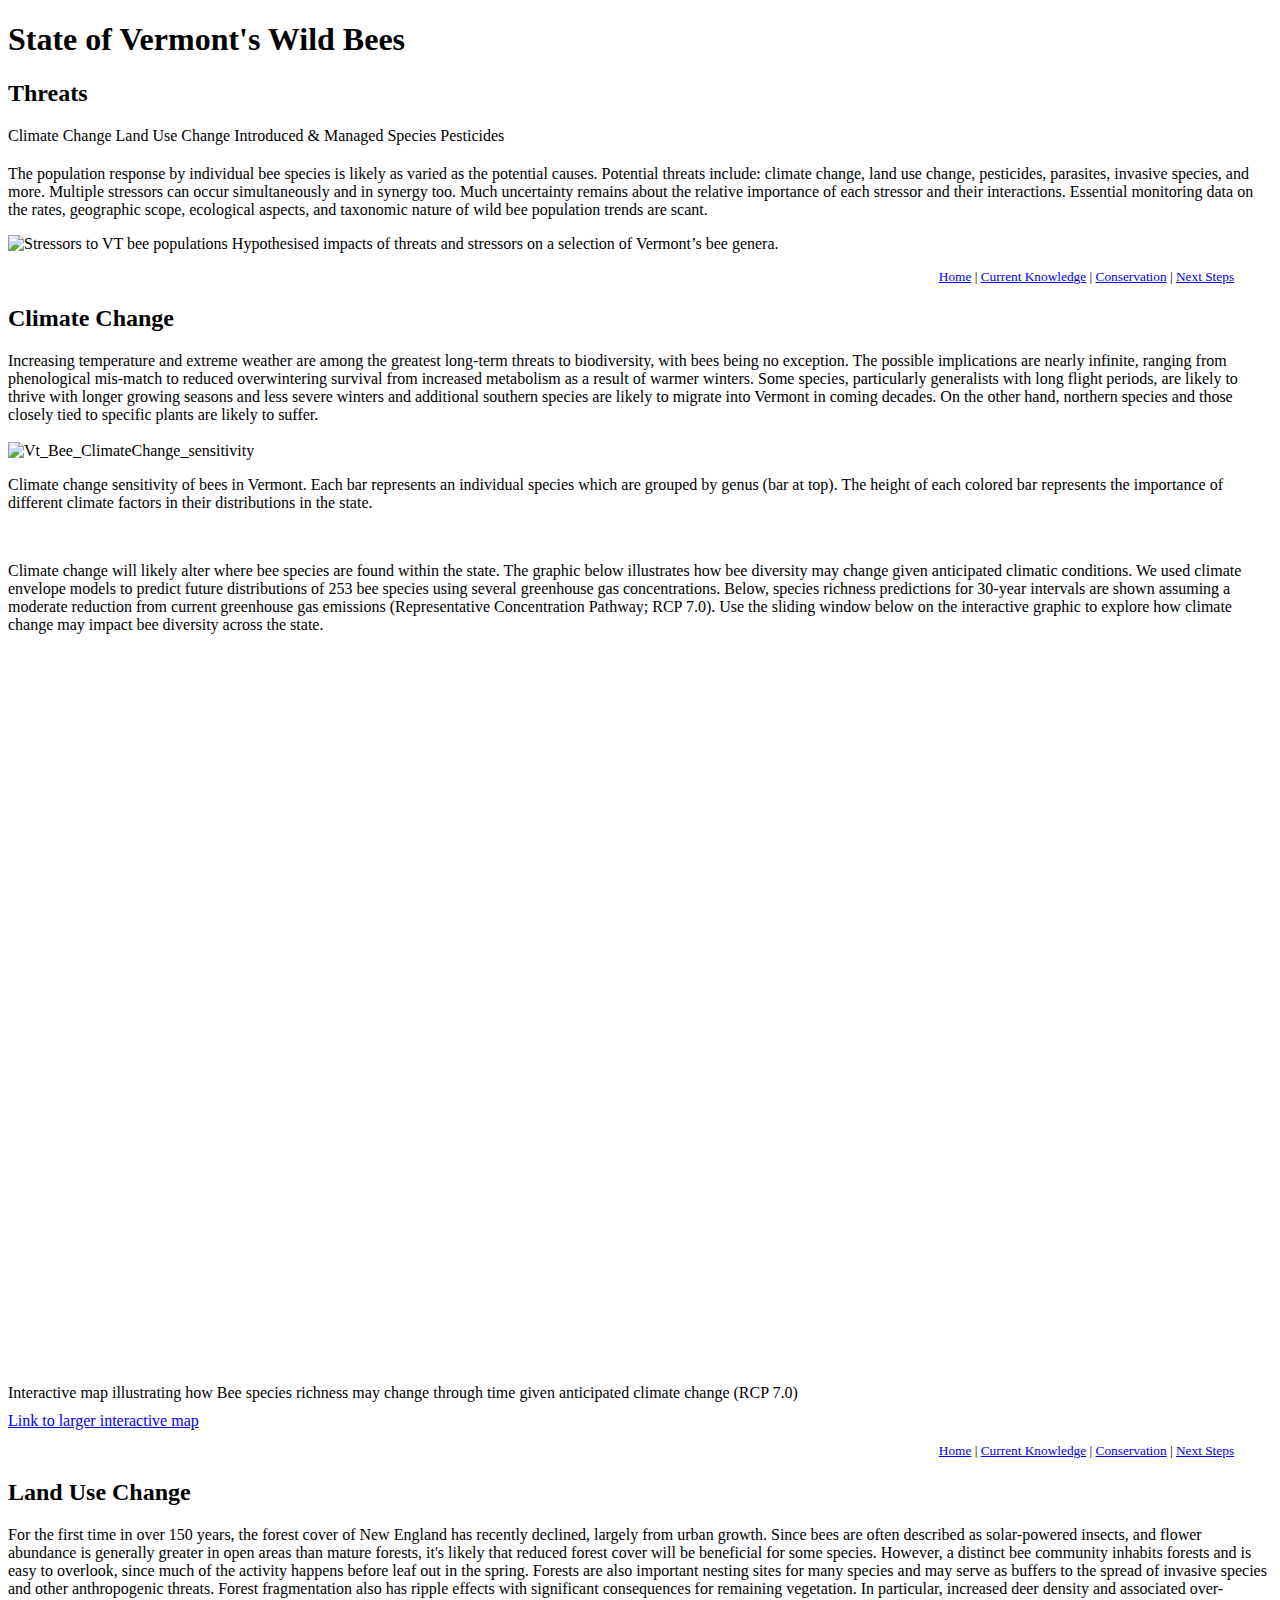
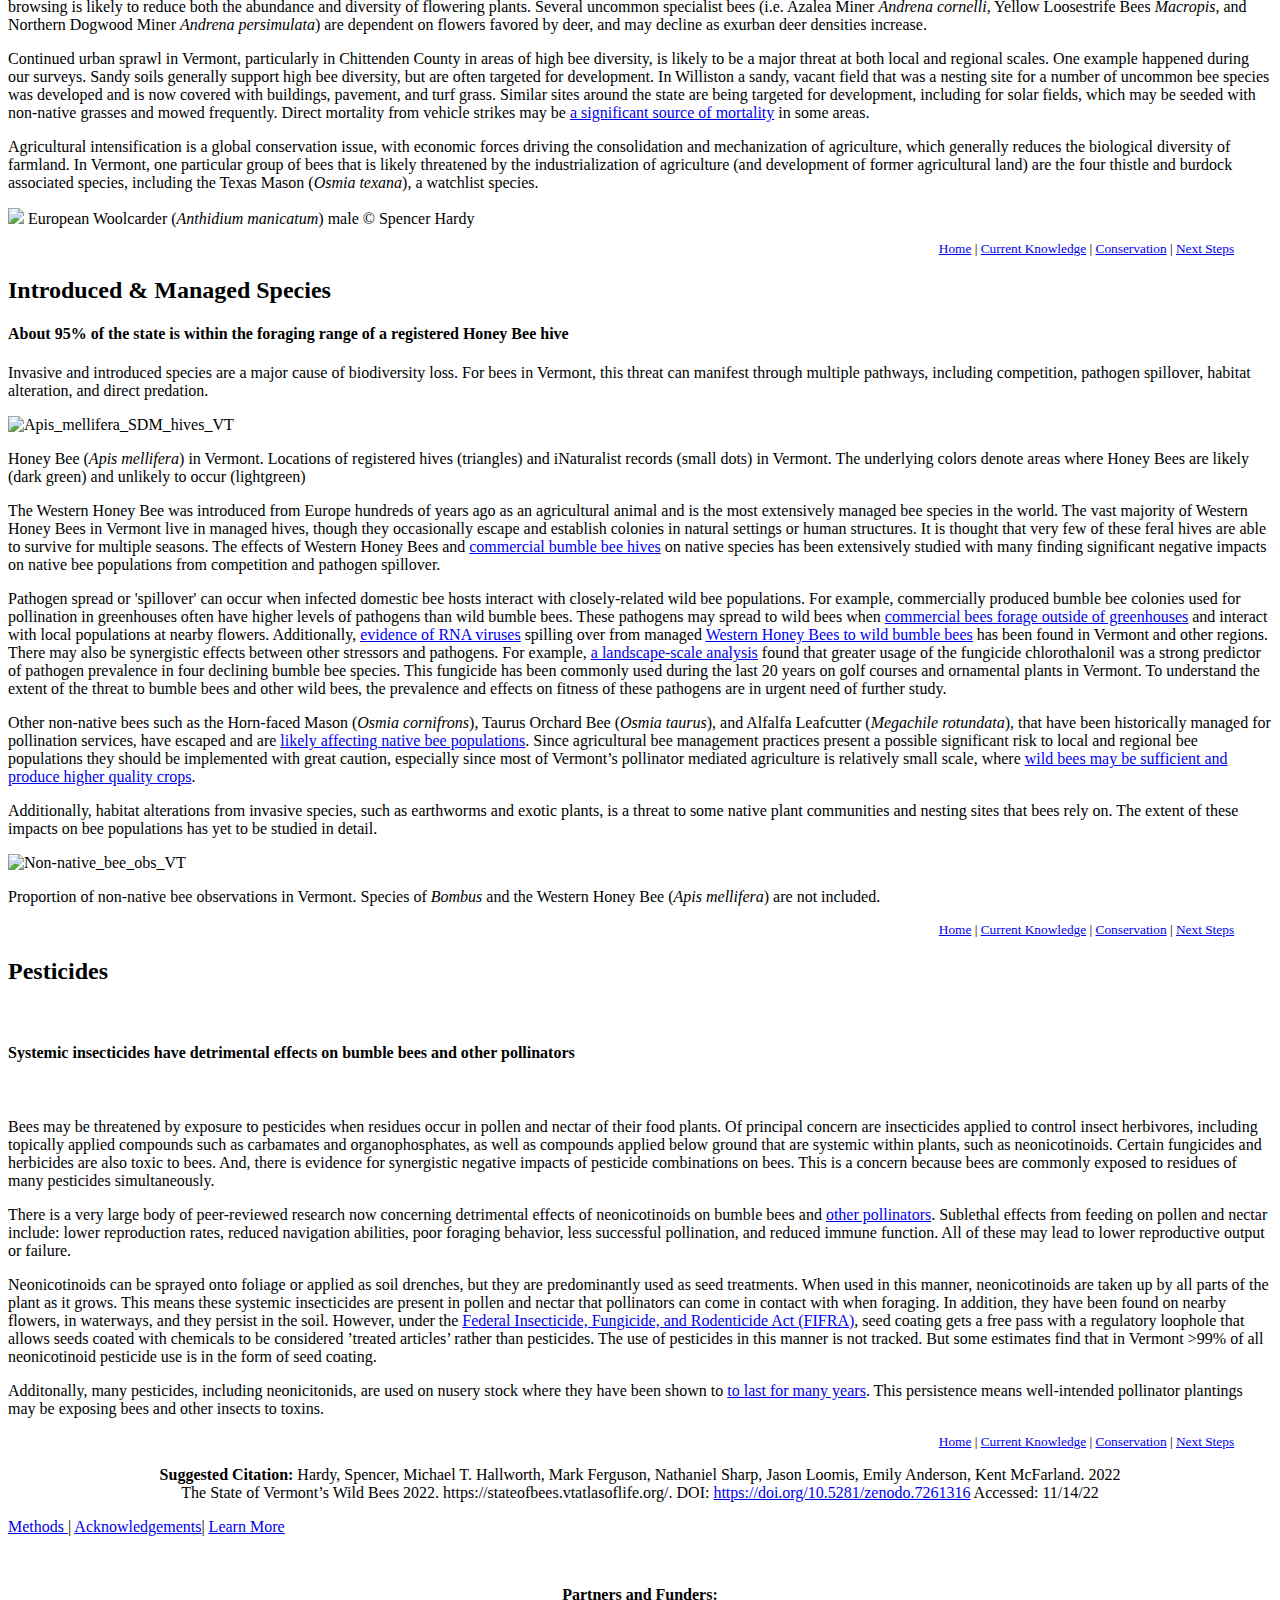
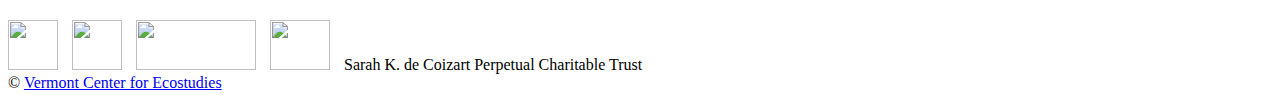
==== index.html @ 3bee7885 "deploy: 6248dbfecc9fb05452a9243282a18e0357d96a60" ====
<!doctype html><html><meta http-equiv=content-type content="text/html" charset=utf-8><meta http-equiv=x-ua-compatible content="IE=edge,chrome=1"><title>State of Vermont's Wild Bees - Threats</title><link rel="shortcut icon" href=https://vtecostudies.github.io/SoBees_Threats/images/vce_favicon.png type=image/png><meta name=description content="Vermont Center for Ecostudies' State of Bees Report"><meta name=keywords content="some,keywords,for,seo,you,know,google,duckduckgo,and,such"><meta name=referrer content="no-referrer-when-downgrade"><meta name=HandheldFriendly content="True"><meta name=MobileOptimized content="320"><meta name=viewport content="width=device-width,initial-scale=1"><link rel=stylesheet href=https://vtecostudies.github.io/SoBees_Threats/css/screen.css><link rel=stylesheet href=https://vtecostudies.github.io/SoBees_Threats/css/fonts.css type=text/css><link rel=stylesheet href=https://vtecostudies.github.io/SoBees_Threats/fork-awesome/css/fork-awesome.min.css type=text/css><link rel=stylesheet href=https://vtecostudies.github.io/SoBees_Threats/bootstrap-4.1.3-dist/css/bootstrap.min.css type=text/css><meta property="og:title" content><meta property="og:description" content="Vermont Center for Ecostudies' State of Bees Report"><meta property="og:type" content="website"><meta property="og:url" content="https://vtecostudies.github.io/SoBees_Threats/"><meta property="og:image" content="https://vtecostudies.github.io/SoBees_Threats/images/Agapostemon_sericeus.jpeg"><meta property="og:site_name" content="State of Bees - Threats"><meta name=twitter:card content="summary_large_image"><meta name=twitter:image content="https://vtecostudies.github.io/SoBees_Threats/images/Agapostemon_sericeus.jpeg"><meta name=twitter:title content><meta name=twitter:description content="Vermont Center for Ecostudies' State of Bees Report"><meta itemprop=name content><meta itemprop=description content="Vermont Center for Ecostudies' State of Bees Report"><link rel=stylesheet href=https://vtecostudies.github.io/SoBees_Threats/css/custom.css><link rel=stylesheet href=https://vtecostudies.github.io/SoBees_Threats/css/vce.css><body><header id=site-head style=background-image:url(images/Huckleberry_Western%20Honey%20Bee_KPM.jpg)><div class=vertical><div id=site-head-content class=inner><h1 class=blog-title>State of Vermont's Wild Bees</h1><h2 class=blog-description>Threats</h2><a class='btn site-menu' data-title-anchor=climate-change>Climate Change</a>
<a class='btn site-menu' data-title-anchor=land-use-change>Land Use Change</a>
<a class='btn site-menu' data-title-anchor=introduced--managed-species>Introduced & Managed Species</a>
<a class='btn site-menu' data-title-anchor=pesticides>Pesticides</a>
<i id=header-arrow class="fa fa-angle-down"></i></div></div></header><main class=content role=main><div class=fixed-nav></div><div class=post-holder><article class='post first'><header class=post-header><h2 class=post-title></h2></header><section class=post-content><p>The population response by individual bee species is likely as varied as the potential causes. Potential threats include: climate change, land use change, pesticides, parasites, invasive species, and more. Multiple stressors can occur simultaneously and in synergy too. Much uncertainty remains about the relative importance of each stressor and their interactions. Essential monitoring data on the rates, geographic scope, ecological aspects, and taxonomic nature of wild bee population trends are scant.</p><p><img src=https://stateofbees.vtatlasoflife.org/images/Bees_Impacts_Threats.png alt="Stressors to VT bee populations"> <label class=image-caption>Hypothesised impacts of threats and stressors on a selection of Vermont&rsquo;s bee genera.</label></p></section><div><p style=font-size:10pt;text-align:right;margin-right:3%><a href=https://vtecostudies.github.io/SoBees_LandingPage/>Home</a> |
<a href=https://vtecostudies.github.io/SoBees_Current_Knowledge/>Current Knowledge</a> |
<a href=https://vtecostudies.github.io/SoBees_Conservation/>Conservation</a> |
<a href=https://vtecostudies.github.io/SoBees_Next_Steps/>Next Steps</a></p></div></article><div class=post-after></div></div><div class=post-holder><article id=climate-change class=post><header class=post-header><h2 class=post-title>Climate Change</h2></header><section class=post-content><p>Increasing temperature and extreme weather are among the greatest long-term threats to biodiversity, with bees being no exception. The possible implications are nearly infinite, ranging from phenological mis-match to reduced overwintering survival from increased metabolism as a result of warmer winters. Some species, particularly generalists with long flight periods, are likely to thrive with longer growing seasons and less severe winters and additional southern species are likely to migrate into Vermont in coming decades. On the other hand, northern species and those closely tied to specific plants are likely to suffer.<br><br><img src=https://stateofbees.vtatlasoflife.org/images/Bee_Climate_Sens.png alt=Vt_Bee_ClimateChange_sensitivity></p><p class=caption>Climate change sensitivity of bees in Vermont. Each bar represents an individual species which are grouped by genus (bar at top). The height of each colored bar represents the importance of different climate factors in their distributions in the state.</p><br><p>Climate change will likely alter where bee species are found within the state. The graphic below illustrates how bee diversity may change given anticipated climatic conditions. We used climate envelope models to predict future distributions of 253 bee species using several greenhouse gas concentrations. Below, species richness predictions for 30-year intervals are shown assuming a moderate reduction from current greenhouse gas emissions (Representative Concentration Pathway; RCP 7.0). Use the sliding window below on the interactive graphic to explore how climate change may impact bee diversity across the state.</p><div class=container><div class="row justify-content-center"><iframe style=min-height:720px;max-width:900px;min-width:800px;margin-bottom:10px src=https://vtatlasoflife.org/SOBees_2022/VT_Bees_Futures.html frameborder=0 allowtransparency=true></iframe><div class=caption style=margin-bottom:10px>Interactive map illustrating how Bee species richness may change through time given anticipated climate change (RCP 7.0)</div><a href=https://vtatlasoflife.org/SOBees_2022/VT_Bees_Futures.html target=blank_>Link to larger interactive map</a></div></div></section><div><p style=font-size:10pt;text-align:right;margin-right:3%><a href=https://vtecostudies.github.io/SoBees_LandingPage/>Home</a> |
<a href=https://vtecostudies.github.io/SoBees_Current_Knowledge/>Current Knowledge</a> |
<a href=https://vtecostudies.github.io/SoBees_Conservation/>Conservation</a> |
<a href=https://vtecostudies.github.io/SoBees_Next_Steps/>Next Steps</a></p></div></article><div class=post-after></div></div><div class=post-holder><article id=land-use-change class=post><header class=post-header><h2 class=post-title>Land Use Change</h2></header><section class=post-content><div class=row><div class=col-lg-12><p>For the first time in over 150 years, the forest cover of New England has recently declined, largely from urban growth. Since bees are often described as solar-powered insects, and flower abundance is generally greater in open areas than mature forests, it's likely that reduced forest cover will be beneficial for some species. However, a distinct bee community inhabits forests and is easy to overlook, since much of the activity happens before leaf out in the spring. Forests are also important nesting sites for many species and may serve as buffers to the spread of invasive species and other anthropogenic threats. Forest fragmentation also has ripple effects with significant consequences for remaining vegetation. In particular, increased deer density and associated over-browsing is likely to reduce both the abundance and diversity of flowering plants. Several uncommon specialist bees (i.e. Azalea Miner <i>Andrena cornelli</i>, Yellow Loosestrife Bees <i>Macropis</i>, and Northern Dogwood Miner <i>Andrena persimulata</i>) are dependent on flowers favored by deer, and may decline as exurban deer densities increase.</p></div></div><div class=row><div class=col-lg-7><p>Continued urban sprawl in Vermont, particularly in Chittenden County in areas of high bee diversity, is likely to be a major threat at both local and regional scales. One example happened during our surveys. Sandy soils generally support high bee diversity, but are often targeted for development. In Williston a sandy, vacant field that was a nesting site for a number of uncommon bee species was developed and is now covered with buildings, pavement, and turf grass. Similar sites around the state are being targeted for development, including for solar fields, which may be seeded with non-native grasses and mowed frequently. Direct mortality from vehicle strikes may be <a href=https://www.researchgate.net/profile/Desiree-Narango-2/publication/323459526_Roadside_habitat_impacts_insect_traffic_mortality/links/5d4d6c2d299bf1995b723667/Roadside-habitat-impacts-insect-traffic-mortality.pdf target=blank_>a significant source of mortality</a> in some areas.<p>Agricultural intensification is a global conservation issue, with economic forces driving the consolidation and mechanization of agriculture, which generally reduces the biological diversity of farmland. In Vermont, one particular group of bees that is likely threatened by the industrialization of agriculture (and development of former agricultural land) are the four thistle and burdock associated species, including the Texas Mason (<i>Osmia texana</i>), a watchlist species.</p></div></p><div class=col-lg-5><img src="https://stateofbees.vtatlasoflife.org/images/A. manicatum.jpg">
<label class=image-caption>European Woolcarder (<i>Anthidium manicatum</i>) male © Spencer Hardy</label></div></div></section><div><p style=font-size:10pt;text-align:right;margin-right:3%><a href=https://vtecostudies.github.io/SoBees_LandingPage/>Home</a> |
<a href=https://vtecostudies.github.io/SoBees_Current_Knowledge/>Current Knowledge</a> |
<a href=https://vtecostudies.github.io/SoBees_Conservation/>Conservation</a> |
<a href=https://vtecostudies.github.io/SoBees_Next_Steps/>Next Steps</a></p></div></article><div class=post-after></div></div><div class=post-holder><article id=introduced--managed-species class=post><header class=post-header><h2 class=post-title>Introduced & Managed Species</h2></header><section class=post-content><div class=lead><h4>About 95% of the state is within the foraging range of a registered Honey Bee hive</h4></div><p>Invasive and introduced species are a major cause of biodiversity loss. For bees in Vermont, this threat can manifest through multiple pathways, including competition, pathogen spillover, habitat alteration, and direct predation.</p><div class=row><div class=col-lg-5><img src=https://stateofbees.vtatlasoflife.org/images/Apis_mellifera_VT_hives.png alt=Apis_mellifera_SDM_hives_VT><p class=caption>Honey Bee (<i>Apis mellifera</i>) in Vermont. Locations of registered hives (triangles) and iNaturalist records (small dots) in Vermont. The underlying colors denote areas where Honey Bees are likely (dark green) and unlikely to occur (lightgreen)</p></div><div class=col-lg-7><p>The Western Honey Bee was introduced from Europe hundreds of years ago as an agricultural animal and is the most extensively managed bee species in the world. The vast majority of Western Honey Bees in Vermont live in managed hives, though they occasionally escape and establish colonies in natural settings or human structures. It is thought that very few of these feral hives are able to survive for multiple seasons. The effects of Western Honey Bees and <a href=https://www.xerces.org/publications/petitions-comments/letter-to-aphis-ppq-follow-up-to-june-23-2014-bumble-bee-meeting>commercial bumble bee hives</a> on native species has been extensively studied with many finding significant negative impacts on native bee populations from competition and pathogen spillover.</p><p>Pathogen spread or 'spillover' can occur when infected domestic bee hosts interact with closely-related wild bee populations. For example, commercially produced bumble bee colonies used for pollination in greenhouses often have higher levels of pathogens than wild bumble bees. These pathogens may spread to wild bees when <a href=https://www.pollinator.org/pollinator.org/assets/generalFiles/NAPPC-Clean-Stock-White-Paper.pdf target=blank_><u>commercial bees forage outside of greenhouses</u></a> and interact with local populations at nearby flowers. Additionally, <a href="https://journals.plos.org/plosone/article?id=10.1371/journal.pone.0217822" target=blank_><u>evidence of RNA viruses</u></a> spilling over from managed <a href=https://www.ncbi.nlm.nih.gov/pmc/articles/PMC8400633/ target=blank_><u>Western Honey Bees to wild bumble bees</u></a> has been found in Vermont and other regions. There may also be synergistic effects between other stressors and pathogens. For example, <a href="https://royalsocietypublishing.org/doi/full/10.1098/rspb.2017.2181?rss=1" target=blank_><u>a landscape-scale analysis</u></a> found that greater usage of the fungicide chlorothalonil was a strong predictor of pathogen prevalence in four declining bumble bee species. This fungicide has been commonly used during the last 20 years on golf courses and ornamental plants in Vermont. To understand the extent of the threat to bumble bees and other wild bees, the prevalence and effects on fitness of these pathogens are in urgent need of further study.</p></div></div><div class=row><div class=col-lg-7><p>Other non-native bees such as the Horn-faced Mason (<i>Osmia cornifrons</i>), Taurus Orchard Bee (<i>Osmia taurus</i>), and Alfalfa Leafcutter (<i>Megachile rotundata</i>), that have been historically managed for pollination services, have escaped and are <a href=https://www.nature.com/articles/s41598-020-75566-9 target=blank_>likely affecting native bee populations</a>. Since agricultural bee management practices present a possible significant risk to local and regional bee populations they should be implemented with great caution, especially since most of Vermont’s pollinator mediated agriculture is relatively small scale, where <a href=https://besjournals.onlinelibrary.wiley.com/doi/10.1111/j.1365-2664.2010.01823.x target=blank_>wild bees may be sufficient and produce higher quality crops</a>.</p><p>Additionally, habitat alterations from invasive species, such as earthworms and exotic plants, is a threat to some native plant communities and nesting sites that bees rely on. The extent of these impacts on bee populations has yet to be studied in detail.</p></div><div class=col-lg-5><img alt=Non-native_bee_obs_VT src=https://stateofbees.vtatlasoflife.org/images/PropIntroducedObservations_noBombus_noApis.png><p class=caption>Proportion of non-native bee observations in Vermont. Species of <i>Bombus</i> and the Western Honey Bee (<i>Apis mellifera</i>) are not included.</p></div></div></section><div><p style=font-size:10pt;text-align:right;margin-right:3%><a href=https://vtecostudies.github.io/SoBees_LandingPage/>Home</a> |
<a href=https://vtecostudies.github.io/SoBees_Current_Knowledge/>Current Knowledge</a> |
<a href=https://vtecostudies.github.io/SoBees_Conservation/>Conservation</a> |
<a href=https://vtecostudies.github.io/SoBees_Next_Steps/>Next Steps</a></p></div></article><div class=post-after></div></div><div class=post-holder><article id=pesticides class='post last'><header class=post-header><h2 class=post-title>Pesticides</h2></header><section class=post-content><br><div class=lead><h4>Systemic insecticides have detrimental effects on bumble bees and other pollinators</h4></div><br><p>Bees may be threatened by exposure to pesticides when residues occur in pollen and nectar of their food plants. Of principal concern are insecticides applied to control insect herbivores, including topically applied compounds such as carbamates and organophosphates, as well as compounds applied below ground that are systemic within plants, such as neonicotinoids. Certain fungicides and herbicides are also toxic to bees. And, there is evidence for synergistic negative impacts of pesticide combinations on bees. This is a concern because bees are commonly exposed to residues of many pesticides simultaneously.</p><p>There is a very large body of peer-reviewed research now concerning detrimental effects of neonicotinoids on bumble bees and <a href=https://link.springer.com/article/10.1007/s10646-014-1190-1 target=blank_>other pollinators</a>. Sublethal effects from feeding on pollen and nectar include: lower reproduction rates, reduced navigation abilities, poor foraging behavior, less successful pollination, and reduced immune function. All of these may lead to lower reproductive output or failure.</p><p>Neonicotinoids can be sprayed onto foliage or applied as soil drenches, but they are predominantly used as seed treatments. When used in this manner, neonicotinoids are taken up by all parts of the plant as it grows. This means these systemic insecticides are present in pollen and nectar that pollinators can come in contact with when foraging. In addition, they have been found on nearby flowers, in waterways, and they persist in the soil. However, under the <a href=https://www.epa.gov/laws-regulations/summary-federal-insecticide-fungicide-and-rodenticide-act target=blank_>Federal Insecticide, Fungicide, and Rodenticide Act (FIFRA)</a>, seed coating gets a free pass with a regulatory loophole that allows seeds coated with chemicals to be considered &rsquo;treated articles&rsquo; rather than pesticides. The use of pesticides in this manner is not tracked. But some estimates find that in Vermont >99% of all neonicotinoid pesticide use is in the form of seed coating.</p><p>Additonally, many pesticides, including neonicitonids, are used on nusery stock where they have been shown to <a href=http://www.step-project.net/files/DOWNLOAD2/Are-Neonicotinoids-Killing-Bees_Xerces-Society1.pdf target=blank_>to last for many years</a>. This persistence means well-intended pollinator plantings may be exposing bees and other insects to toxins.</p></section><div><p style=font-size:10pt;text-align:right;margin-right:3%><a href=https://vtecostudies.github.io/SoBees_LandingPage/>Home</a> |
<a href=https://vtecostudies.github.io/SoBees_Current_Knowledge/>Current Knowledge</a> |
<a href=https://vtecostudies.github.io/SoBees_Conservation/>Conservation</a> |
<a href=https://vtecostudies.github.io/SoBees_Next_Steps/>Next Steps</a></p></div></article><div class=post-after></div></div></main><footer class=site-footer><section><p style=text-align:center;font-size:12pt><b>Suggested Citation:</b> Hardy, Spencer, Michael T. Hallworth, Mark Ferguson, Nathaniel Sharp, Jason Loomis, Emily Anderson, Kent McFarland. 2022<br>The State of Vermont’s Wild Bees 2022. https://stateofbees.vtatlasoflife.org/. DOI: <a href=https://doi.org/10.5281/zenodo.7261316>https://doi.org/10.5281/zenodo.7261316</a> Accessed: 11/14/22</b></p><p style=font-size:12pt><a href=https://vtatlasoflife.org/SOBees_2022/State_Of_Bees_Methods.html target=blank_><u>Methods </u></a>|
<a href=https://acknowledgements.stateofbees.vtatlasoflife.org target=blank_><u>Acknowledgements</u></a>|
<a href=https://val.vtecostudies.org/projects/vtbees/ target=blank_><u>Learn More</u></a></p><br></section><div class=inner><section></section><section><p style=text-align:center><b>Partners and Funders:</b><br></p><a href=https://vtfishandwildlife.com/ target=blank_><img src=https://stateofbees.vtatlasoflife.org/images/VFW-Logo-RGB_transparent-background_0.png style=height:50px;width:50px;margin:0;padding-right:10px></a>
<a href=https://www.fws.gov/refuge/missisquoi target=blank_><img src=https://stateofbees.vtatlasoflife.org/images/usfws.svg style=height:50px;width:50px;padding-right:10px></a>
<a href=https://www.uvm.edu/gund/apis-fund target=blank_><img src=https://stateofbees.vtatlasoflife.org/images/UVM-Apis-Fund.jpg style=height:50px;width:120px;padding-right:10px></a>
<a href=https://www.uvm.edu/gund target=blank_><img src=https://stateofbees.vtatlasoflife.org/images/UVM-GUND22-Logo.jpg style=height:50px;width:60px;padding-right:10px></a>
Sarah K. de Coizart Perpetual Charitable Trust<br></section><section class=copyright>© <a href=https://vtecostudies.org/>Vermont Center for Ecostudies</a></section></div><script async src="https://www.googletagmanager.com/gtag/js?id=G-R39B8G3E9D"></script>
<script>window.dataLayer=window.dataLayer||[];function gtag(){dataLayer.push(arguments)}gtag("js",new Date),gtag("config","G-R39B8G3E9D")</script></footer><script type=text/javascript src=https://vtecostudies.github.io/SoBees_Threats/js/jquery-3.6.0.min.js></script>
<script type=text/javascript src=https://vtecostudies.github.io/SoBees_Threats/js/icons.js></script>
<script type=text/javascript src=https://vtecostudies.github.io/SoBees_Threats/js/index.js></script></body></html>
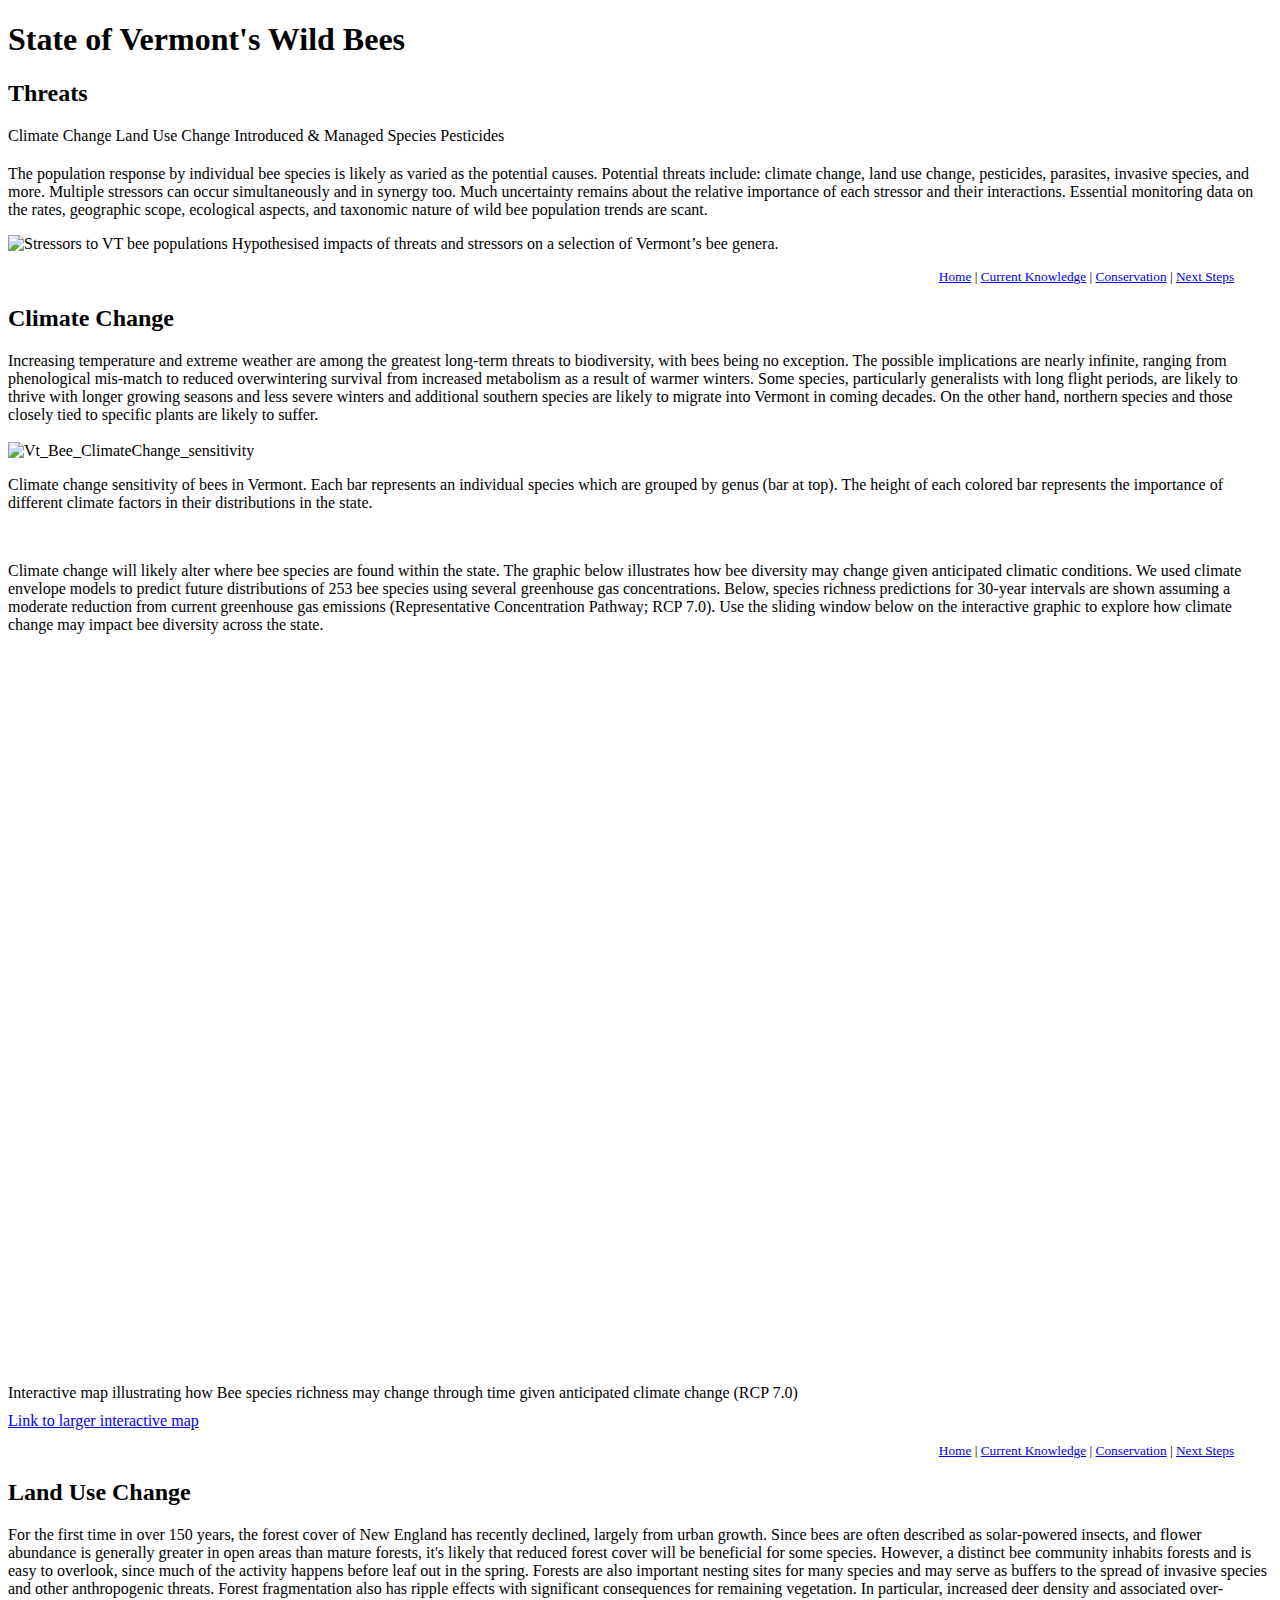
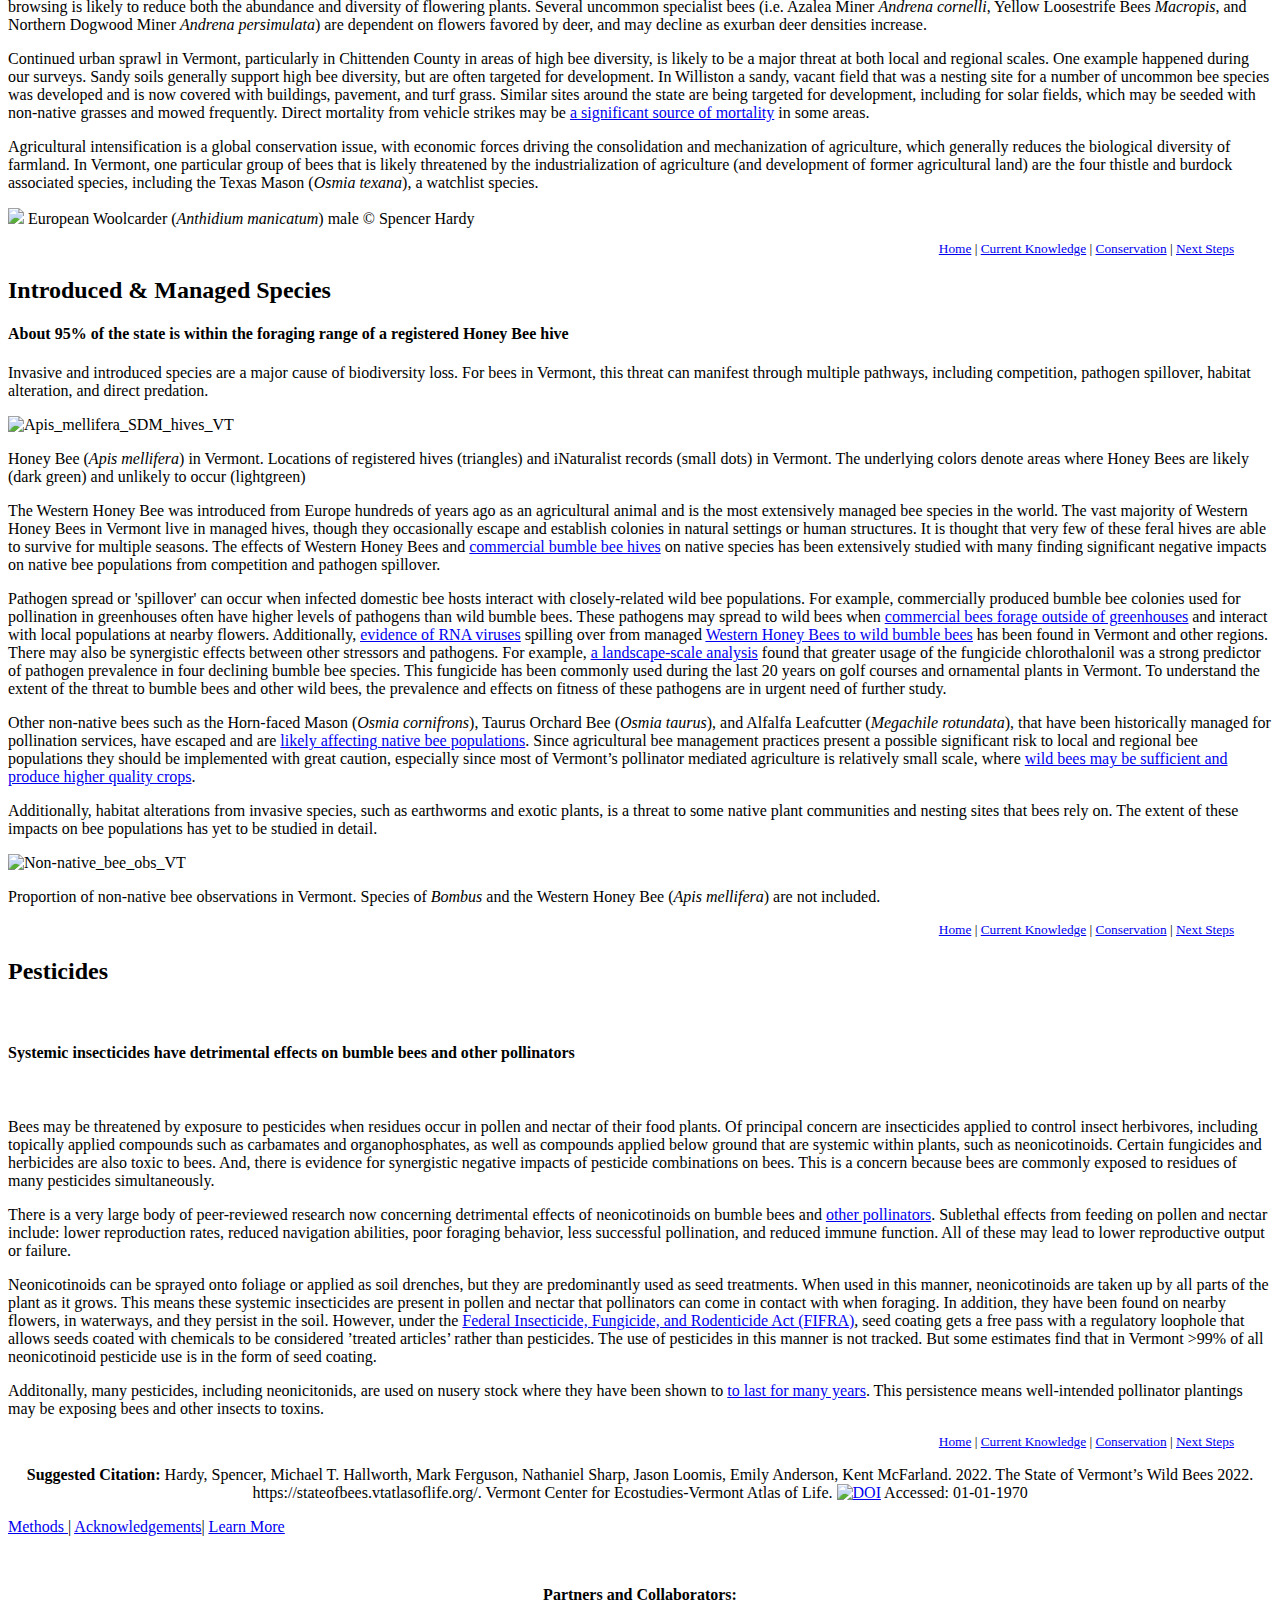
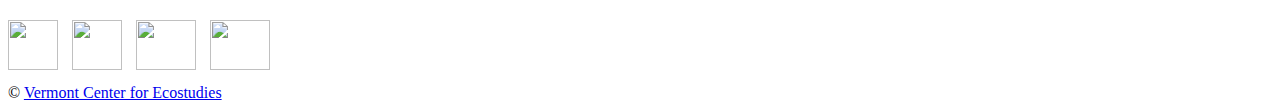
==== commit 8da57851: "deploy: 4d33d58e88378c1b82ecf30139e5deac3d705abb" ====
--- a/index.html
+++ b/index.html
@@ -1,4 +1,4 @@
-<!doctype html><html><meta http-equiv=content-type content="text/html" charset=utf-8><meta http-equiv=x-ua-compatible content="IE=edge,chrome=1"><title>State of Vermont's Wild Bees - Threats</title><link rel="shortcut icon" href=https://vtecostudies.github.io/SoBees_Threats/images/vce_favicon.png type=image/png><meta name=description content="Vermont Center for Ecostudies' State of Bees Report"><meta name=keywords content="some,keywords,for,seo,you,know,google,duckduckgo,and,such"><meta name=referrer content="no-referrer-when-downgrade"><meta name=HandheldFriendly content="True"><meta name=MobileOptimized content="320"><meta name=viewport content="width=device-width,initial-scale=1"><link rel=stylesheet href=https://vtecostudies.github.io/SoBees_Threats/css/screen.css><link rel=stylesheet href=https://vtecostudies.github.io/SoBees_Threats/css/fonts.css type=text/css><link rel=stylesheet href=https://vtecostudies.github.io/SoBees_Threats/fork-awesome/css/fork-awesome.min.css type=text/css><link rel=stylesheet href=https://vtecostudies.github.io/SoBees_Threats/bootstrap-4.1.3-dist/css/bootstrap.min.css type=text/css><meta property="og:title" content><meta property="og:description" content="Vermont Center for Ecostudies' State of Bees Report"><meta property="og:type" content="website"><meta property="og:url" content="https://vtecostudies.github.io/SoBees_Threats/"><meta property="og:image" content="https://vtecostudies.github.io/SoBees_Threats/images/Agapostemon_sericeus.jpeg"><meta property="og:site_name" content="State of Bees - Threats"><meta name=twitter:card content="summary_large_image"><meta name=twitter:image content="https://vtecostudies.github.io/SoBees_Threats/images/Agapostemon_sericeus.jpeg"><meta name=twitter:title content><meta name=twitter:description content="Vermont Center for Ecostudies' State of Bees Report"><meta itemprop=name content><meta itemprop=description content="Vermont Center for Ecostudies' State of Bees Report"><link rel=stylesheet href=https://vtecostudies.github.io/SoBees_Threats/css/custom.css><link rel=stylesheet href=https://vtecostudies.github.io/SoBees_Threats/css/vce.css><body><header id=site-head style=background-image:url(images/Huckleberry_Western%20Honey%20Bee_KPM.jpg)><div class=vertical><div id=site-head-content class=inner><h1 class=blog-title>State of Vermont's Wild Bees</h1><h2 class=blog-description>Threats</h2><a class='btn site-menu' data-title-anchor=climate-change>Climate Change</a>
+<!doctype html><html><meta http-equiv=content-type content="text/html" charset=utf-8><meta http-equiv=x-ua-compatible content="IE=edge,chrome=1"><title>State of Vermont's Wild Bees - Threats</title><link rel="shortcut icon" href=https://vtecostudies.github.io/SoBees_Threats/images/vce_favicon.png type=image/png><meta name=description content="Vermont Center for Ecostudies' State of Bees Report"><meta name=keywords content="some,keywords,for,seo,you,know,google,duckduckgo,and,such"><meta name=referrer content="no-referrer-when-downgrade"><meta name=HandheldFriendly content="True"><meta name=MobileOptimized content="320"><meta name=viewport content="width=device-width,initial-scale=1"><link rel=stylesheet href=https://vtecostudies.github.io/SoBees_Threats/css/screen.css><link rel=stylesheet href=https://vtecostudies.github.io/SoBees_Threats/css/fonts.css type=text/css><link rel=stylesheet href=https://vtecostudies.github.io/SoBees_Threats/fork-awesome/css/fork-awesome.min.css type=text/css><link rel=stylesheet href=https://vtecostudies.github.io/SoBees_Threats/bootstrap-4.1.3-dist/css/bootstrap.min.css type=text/css><meta property="og:title" content><meta property="og:description" content="Vermont Center for Ecostudies' State of Bees Report"><meta property="og:type" content="website"><meta property="og:url" content="https://vtecostudies.github.io/SoBees_Threats/"><meta property="og:image" content="https://vtecostudies.github.io/SoBees_Threats/images/Agapostemon_sericeus.jpeg"><meta property="og:site_name" content="State of Bees - Threats"><meta name=twitter:card content="summary_large_image"><meta name=twitter:image content="https://vtecostudies.github.io/SoBees_Threats/images/Agapostemon_sericeus.jpeg"><meta name=twitter:title content><meta name=twitter:description content="Vermont Center for Ecostudies' State of Bees Report"><meta itemprop=name content><meta itemprop=description content="Vermont Center for Ecostudies' State of Bees Report"><link rel=stylesheet href=https://vtecostudies.github.io/SoBees_Threats/css/custom.css><link rel=stylesheet href=https://vtecostudies.github.io/SoBees_Threats/css/vce.css><body><header id=site-head style=background-image:url(https://stateofbees.vtatlasoflife.org/images/Western-Honey-Bee-huckleberry.jpg)><div class=vertical><div id=site-head-content class=inner><h1 class=blog-title>State of Vermont's Wild Bees</h1><h2 class=blog-description>Threats</h2><a class='btn site-menu' data-title-anchor=climate-change>Climate Change</a>
 <a class='btn site-menu' data-title-anchor=land-use-change>Land Use Change</a>
 <a class='btn site-menu' data-title-anchor=introduced--managed-species>Introduced & Managed Species</a>
 <a class='btn site-menu' data-title-anchor=pesticides>Pesticides</a>
@@ -18,13 +18,16 @@
 <a href=https://vtecostudies.github.io/SoBees_Next_Steps/>Next Steps</a></p></div></article><div class=post-after></div></div><div class=post-holder><article id=pesticides class='post last'><header class=post-header><h2 class=post-title>Pesticides</h2></header><section class=post-content><br><div class=lead><h4>Systemic insecticides have detrimental effects on bumble bees and other pollinators</h4></div><br><p>Bees may be threatened by exposure to pesticides when residues occur in pollen and nectar of their food plants. Of principal concern are insecticides applied to control insect herbivores, including topically applied compounds such as carbamates and organophosphates, as well as compounds applied below ground that are systemic within plants, such as neonicotinoids. Certain fungicides and herbicides are also toxic to bees. And, there is evidence for synergistic negative impacts of pesticide combinations on bees. This is a concern because bees are commonly exposed to residues of many pesticides simultaneously.</p><p>There is a very large body of peer-reviewed research now concerning detrimental effects of neonicotinoids on bumble bees and <a href=https://link.springer.com/article/10.1007/s10646-014-1190-1 target=blank_>other pollinators</a>. Sublethal effects from feeding on pollen and nectar include: lower reproduction rates, reduced navigation abilities, poor foraging behavior, less successful pollination, and reduced immune function. All of these may lead to lower reproductive output or failure.</p><p>Neonicotinoids can be sprayed onto foliage or applied as soil drenches, but they are predominantly used as seed treatments. When used in this manner, neonicotinoids are taken up by all parts of the plant as it grows. This means these systemic insecticides are present in pollen and nectar that pollinators can come in contact with when foraging. In addition, they have been found on nearby flowers, in waterways, and they persist in the soil. However, under the <a href=https://www.epa.gov/laws-regulations/summary-federal-insecticide-fungicide-and-rodenticide-act target=blank_>Federal Insecticide, Fungicide, and Rodenticide Act (FIFRA)</a>, seed coating gets a free pass with a regulatory loophole that allows seeds coated with chemicals to be considered &rsquo;treated articles&rsquo; rather than pesticides. The use of pesticides in this manner is not tracked. But some estimates find that in Vermont >99% of all neonicotinoid pesticide use is in the form of seed coating.</p><p>Additonally, many pesticides, including neonicitonids, are used on nusery stock where they have been shown to <a href=http://www.step-project.net/files/DOWNLOAD2/Are-Neonicotinoids-Killing-Bees_Xerces-Society1.pdf target=blank_>to last for many years</a>. This persistence means well-intended pollinator plantings may be exposing bees and other insects to toxins.</p></section><div><p style=font-size:10pt;text-align:right;margin-right:3%><a href=https://vtecostudies.github.io/SoBees_LandingPage/>Home</a> |
 <a href=https://vtecostudies.github.io/SoBees_Current_Knowledge/>Current Knowledge</a> |
 <a href=https://vtecostudies.github.io/SoBees_Conservation/>Conservation</a> |
-<a href=https://vtecostudies.github.io/SoBees_Next_Steps/>Next Steps</a></p></div></article><div class=post-after></div></div></main><footer class=site-footer><section><p style=text-align:center;font-size:12pt><b>Suggested Citation:</b> Hardy, Spencer, Michael T. Hallworth, Mark Ferguson, Nathaniel Sharp, Jason Loomis, Emily Anderson, Kent McFarland. 2022<br>The State of Vermont’s Wild Bees 2022. https://stateofbees.vtatlasoflife.org/. DOI: <a href=https://doi.org/10.5281/zenodo.7261316>https://doi.org/10.5281/zenodo.7261316</a> Accessed: 11/14/22</b></p><p style=font-size:12pt><a href=https://vtatlasoflife.org/SOBees_2022/State_Of_Bees_Methods.html target=blank_><u>Methods </u></a>|
+<a href=https://vtecostudies.github.io/SoBees_Next_Steps/>Next Steps</a></p></div></article><div class=post-after></div></div></main><footer class=site-footer><section><p style=text-align:center;font-size:12pt><b>Suggested Citation:</b>
+Hardy, Spencer, Michael T. Hallworth, Mark Ferguson, Nathaniel Sharp, Jason Loomis, Emily Anderson, Kent McFarland. 2022.
+The State of Vermont’s Wild Bees 2022. https://stateofbees.vtatlasoflife.org/. Vermont Center for Ecostudies-Vermont Atlas of Life.
+<a href=https://doi.org/10.5281/zenodo.7261315><img src=https://zenodo.org/badge/DOI/10.5281/zenodo.7261315.svg alt=DOI></a>
+Accessed: <label id=dateAccessedFoot>01-01-1970</label></p><p style=font-size:12pt><a href=https://vtatlasoflife.org/SOBees_2022/State_Of_Bees_Methods.html target=blank_><u>Methods </u></a>|
 <a href=https://acknowledgements.stateofbees.vtatlasoflife.org target=blank_><u>Acknowledgements</u></a>|
-<a href=https://val.vtecostudies.org/projects/vtbees/ target=blank_><u>Learn More</u></a></p><br></section><div class=inner><section></section><section><p style=text-align:center><b>Partners and Funders:</b><br></p><a href=https://vtfishandwildlife.com/ target=blank_><img src=https://stateofbees.vtatlasoflife.org/images/VFW-Logo-RGB_transparent-background_0.png style=height:50px;width:50px;margin:0;padding-right:10px></a>
+<a href=https://val.vtecostudies.org/projects/vtbees/ target=blank_><u>Learn More</u></a></p><br></section><div class=inner><section></section><section style=margin-bottom:10px><p style=text-align:center><b>Partners and Collaborators:</b><br></p><a href=https://vtfishandwildlife.com/ target=blank_><img src=https://stateofbees.vtatlasoflife.org/images/VFW-Logo-RGB_transparent-background_0.png style=height:50px;width:50px;margin:0;padding-right:10px></a>
 <a href=https://www.fws.gov/refuge/missisquoi target=blank_><img src=https://stateofbees.vtatlasoflife.org/images/usfws.svg style=height:50px;width:50px;padding-right:10px></a>
-<a href=https://www.uvm.edu/gund/apis-fund target=blank_><img src=https://stateofbees.vtatlasoflife.org/images/UVM-Apis-Fund.jpg style=height:50px;width:120px;padding-right:10px></a>
 <a href=https://www.uvm.edu/gund target=blank_><img src=https://stateofbees.vtatlasoflife.org/images/UVM-GUND22-Logo.jpg style=height:50px;width:60px;padding-right:10px></a>
-Sarah K. de Coizart Perpetual Charitable Trust<br></section><section class=copyright>© <a href=https://vtecostudies.org/>Vermont Center for Ecostudies</a></section></div><script async src="https://www.googletagmanager.com/gtag/js?id=G-R39B8G3E9D"></script>
-<script>window.dataLayer=window.dataLayer||[];function gtag(){dataLayer.push(arguments)}gtag("js",new Date),gtag("config","G-R39B8G3E9D")</script></footer><script type=text/javascript src=https://vtecostudies.github.io/SoBees_Threats/js/jquery-3.6.0.min.js></script>
+<a href=https://www.merckforest.org/ target=blank_><img src=https://stateofbees.vtatlasoflife.org/images/merckforest-logo.jpg style=height:50px;width:60px;padding-right:10px></a></section><section class=copyright>© <a href=https://vtecostudies.org/>Vermont Center for Ecostudies</a></section></div></footer><script type=text/javascript src=https://stateofbees.vtatlasoflife.org/js/dateNow.js></script>
+<script type=text/javascript src=https://vtecostudies.github.io/SoBees_Threats/js/jquery-3.6.0.min.js></script>
 <script type=text/javascript src=https://vtecostudies.github.io/SoBees_Threats/js/icons.js></script>
 <script type=text/javascript src=https://vtecostudies.github.io/SoBees_Threats/js/index.js></script></body></html>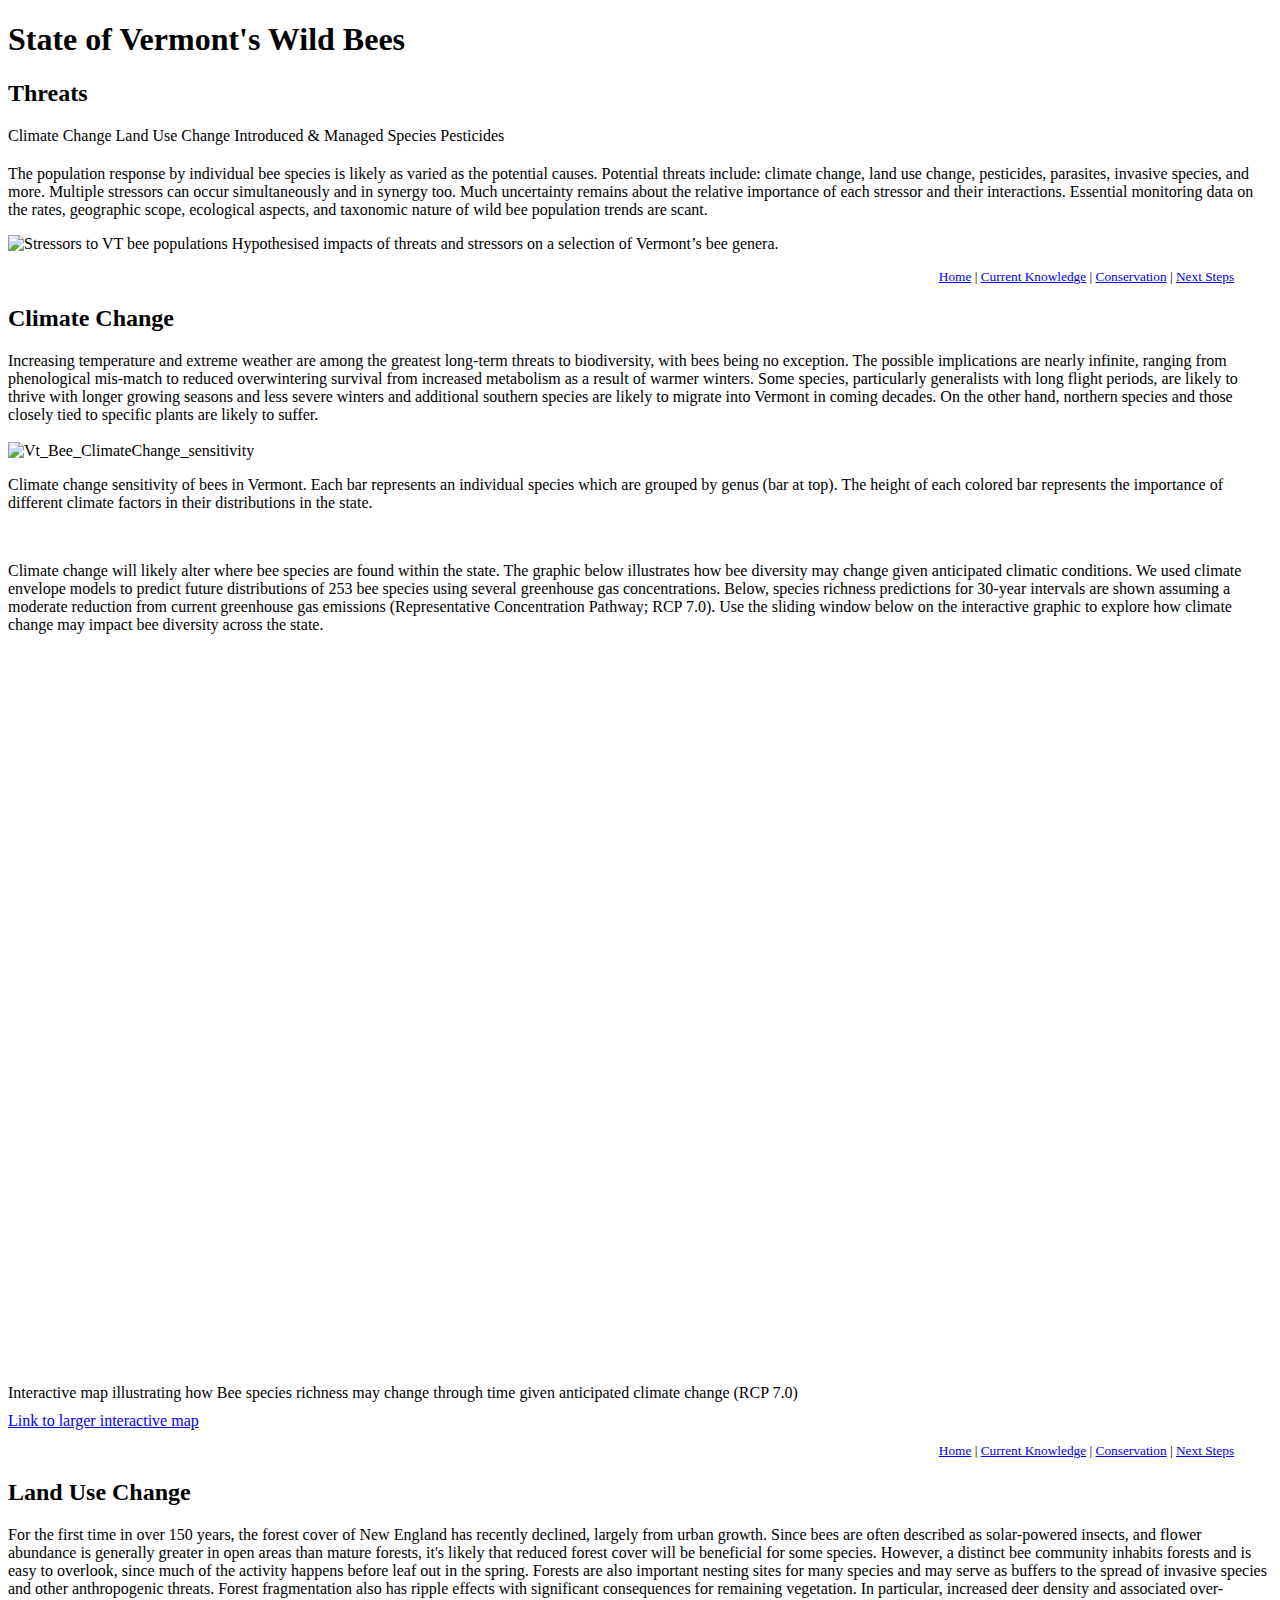
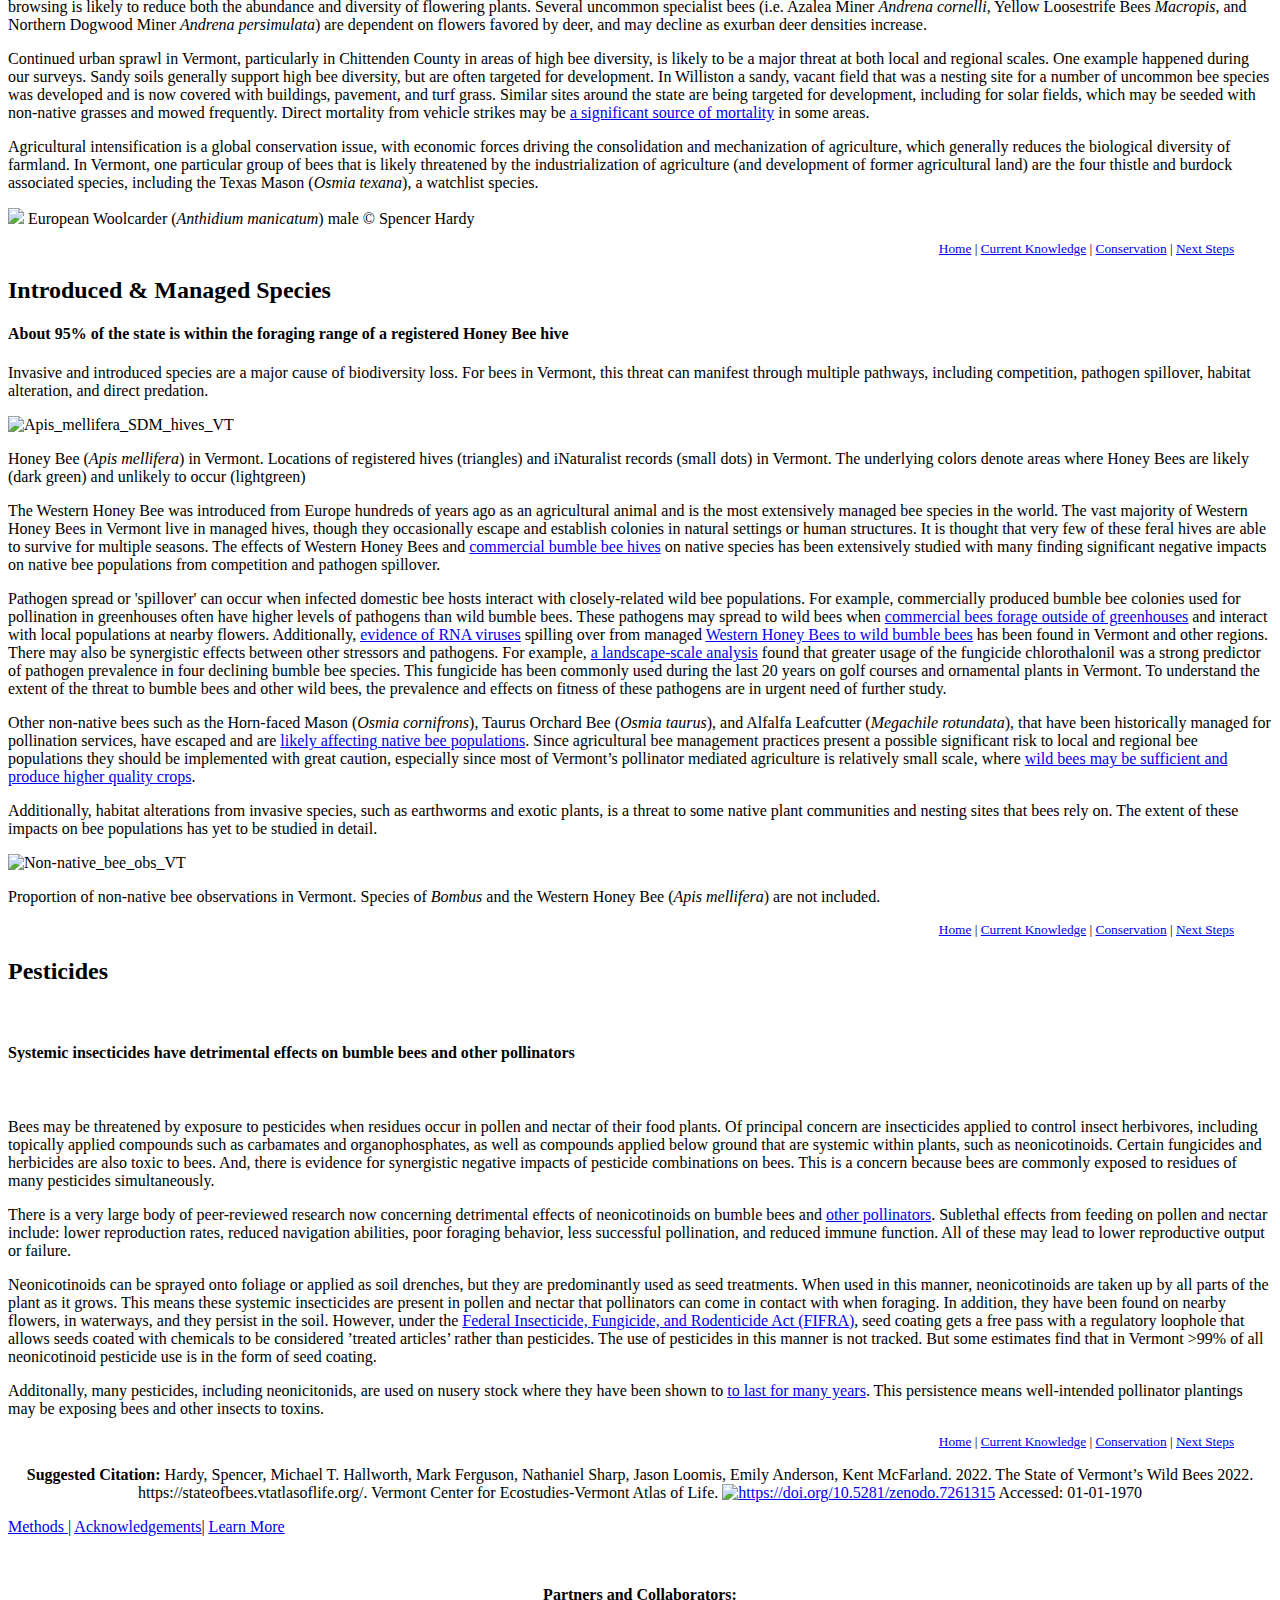
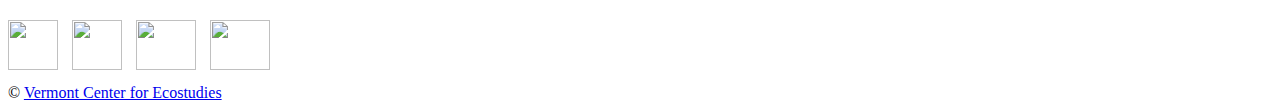
==== commit b0eb41db: "deploy: 4572d60bb71ebc29a8564433f2732e6b8ab88dc6" ====
--- a/index.html
+++ b/index.html
@@ -21,7 +21,7 @@
 <a href=https://vtecostudies.github.io/SoBees_Next_Steps/>Next Steps</a></p></div></article><div class=post-after></div></div></main><footer class=site-footer><section><p style=text-align:center;font-size:12pt><b>Suggested Citation:</b>
 Hardy, Spencer, Michael T. Hallworth, Mark Ferguson, Nathaniel Sharp, Jason Loomis, Emily Anderson, Kent McFarland. 2022.
 The State of Vermont’s Wild Bees 2022. https://stateofbees.vtatlasoflife.org/. Vermont Center for Ecostudies-Vermont Atlas of Life.
-<a href=https://doi.org/10.5281/zenodo.7261315><img src=https://zenodo.org/badge/DOI/10.5281/zenodo.7261315.svg alt=DOI></a>
+<a href=https://doi.org/10.5281/zenodo.7261315><img src=https://zenodo.org/badge/DOI/10.5281/zenodo.7261315.svg alt=https://doi.org/10.5281/zenodo.7261315></a>
 Accessed: <label id=dateAccessedFoot>01-01-1970</label></p><p style=font-size:12pt><a href=https://vtatlasoflife.org/SOBees_2022/State_Of_Bees_Methods.html target=blank_><u>Methods </u></a>|
 <a href=https://acknowledgements.stateofbees.vtatlasoflife.org target=blank_><u>Acknowledgements</u></a>|
 <a href=https://val.vtecostudies.org/projects/vtbees/ target=blank_><u>Learn More</u></a></p><br></section><div class=inner><section></section><section style=margin-bottom:10px><p style=text-align:center><b>Partners and Collaborators:</b><br></p><a href=https://vtfishandwildlife.com/ target=blank_><img src=https://stateofbees.vtatlasoflife.org/images/VFW-Logo-RGB_transparent-background_0.png style=height:50px;width:50px;margin:0;padding-right:10px></a>
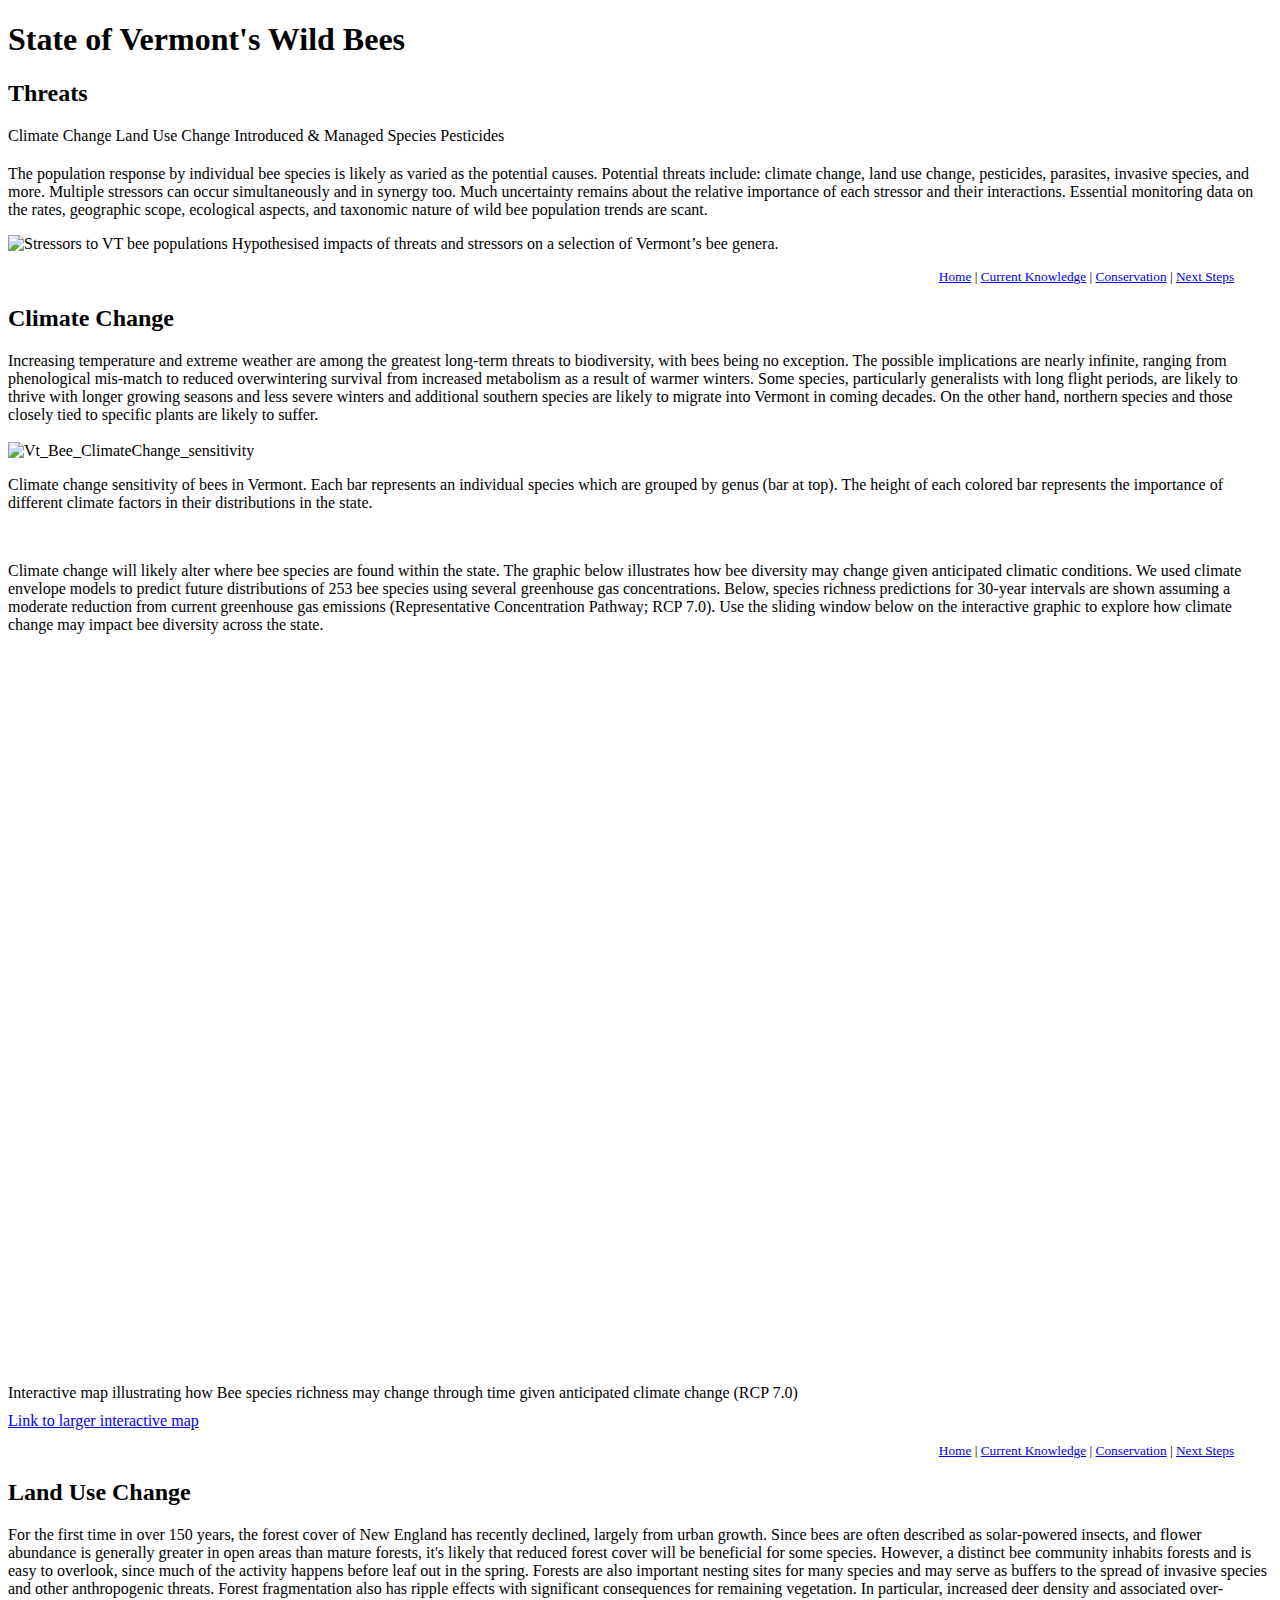
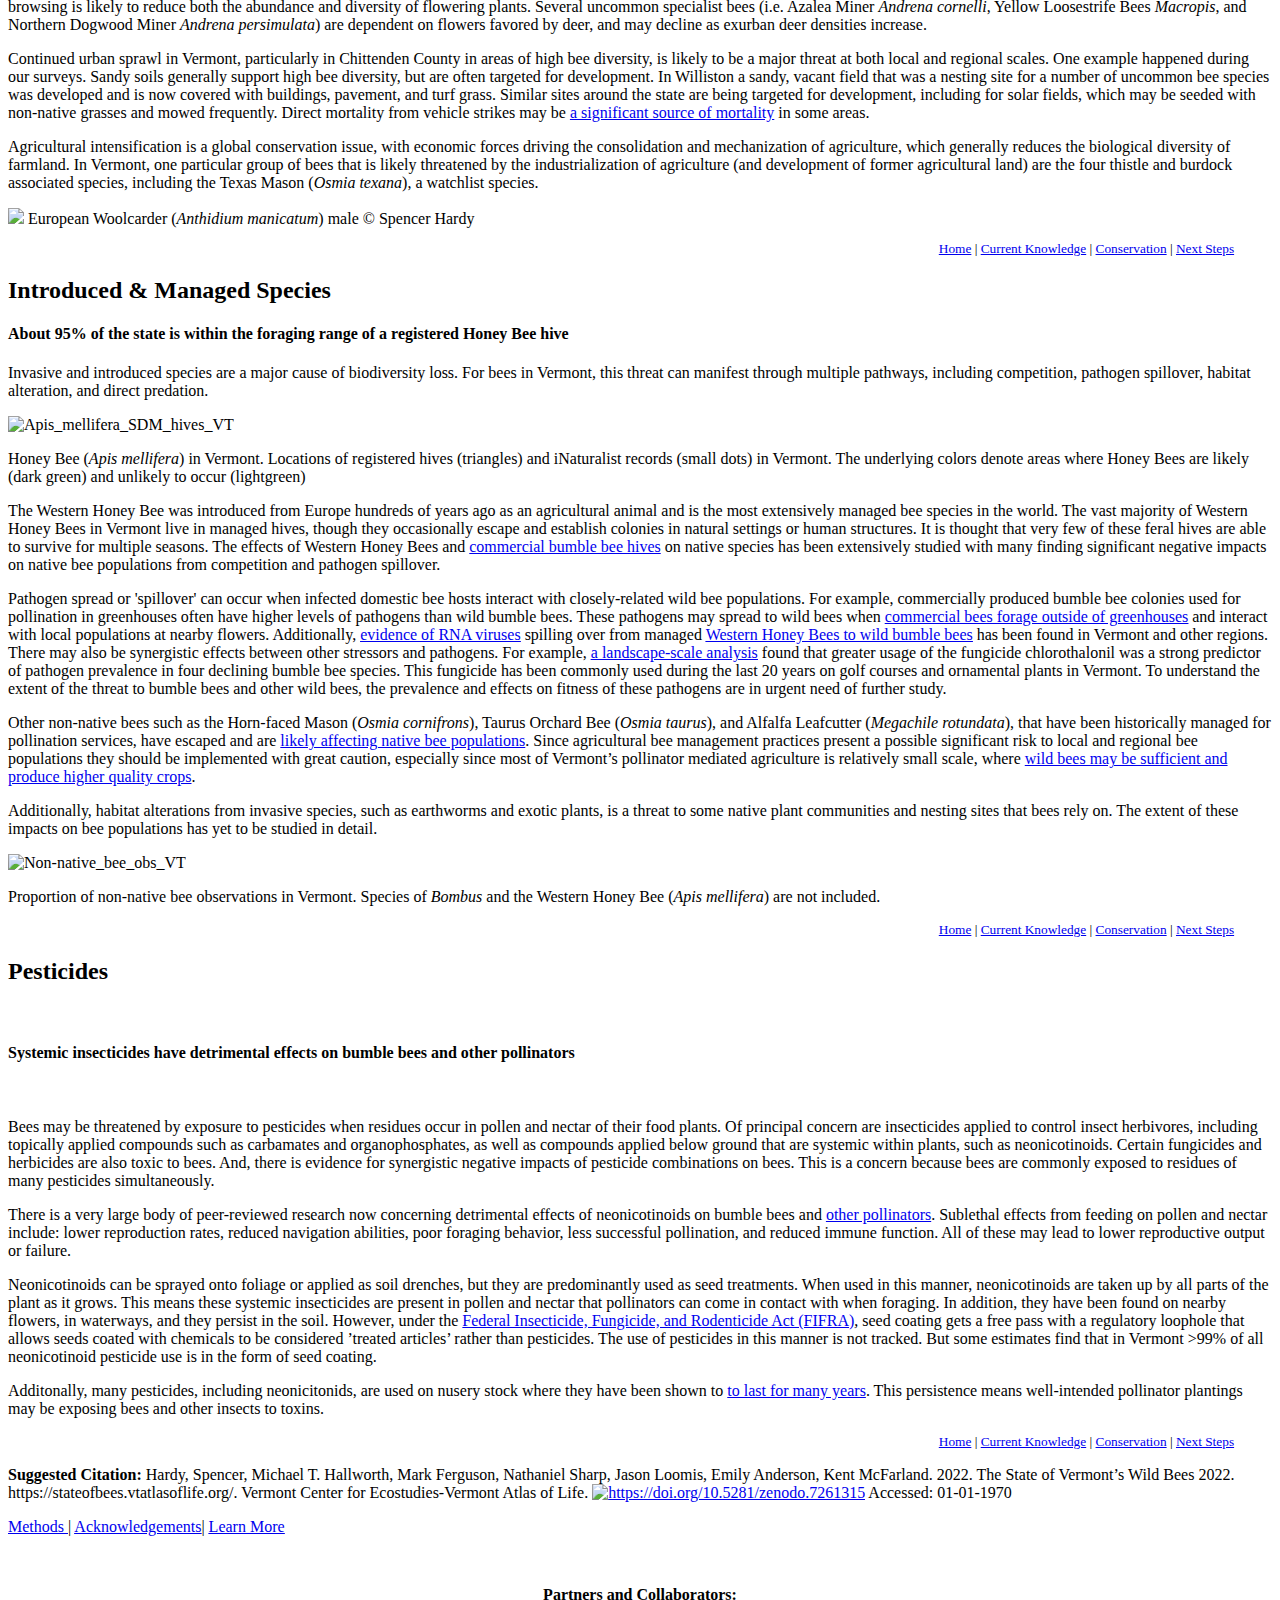
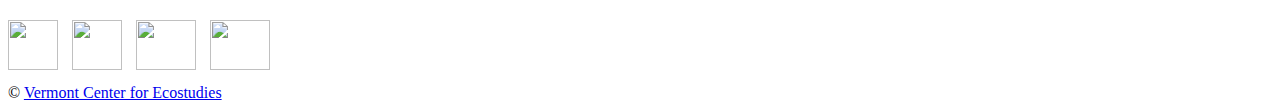
==== commit 0b952502: "deploy: acda9b4f9c0c534d06becffc7418008ca00a10fd" ====
--- a/index.html
+++ b/index.html
@@ -1,4 +1,4 @@
-<!doctype html><html><meta http-equiv=content-type content="text/html" charset=utf-8><meta http-equiv=x-ua-compatible content="IE=edge,chrome=1"><title>State of Vermont's Wild Bees - Threats</title><link rel="shortcut icon" href=https://vtecostudies.github.io/SoBees_Threats/images/vce_favicon.png type=image/png><meta name=description content="Vermont Center for Ecostudies' State of Bees Report"><meta name=keywords content="some,keywords,for,seo,you,know,google,duckduckgo,and,such"><meta name=referrer content="no-referrer-when-downgrade"><meta name=HandheldFriendly content="True"><meta name=MobileOptimized content="320"><meta name=viewport content="width=device-width,initial-scale=1"><link rel=stylesheet href=https://vtecostudies.github.io/SoBees_Threats/css/screen.css><link rel=stylesheet href=https://vtecostudies.github.io/SoBees_Threats/css/fonts.css type=text/css><link rel=stylesheet href=https://vtecostudies.github.io/SoBees_Threats/fork-awesome/css/fork-awesome.min.css type=text/css><link rel=stylesheet href=https://vtecostudies.github.io/SoBees_Threats/bootstrap-4.1.3-dist/css/bootstrap.min.css type=text/css><meta property="og:title" content><meta property="og:description" content="Vermont Center for Ecostudies' State of Bees Report"><meta property="og:type" content="website"><meta property="og:url" content="https://vtecostudies.github.io/SoBees_Threats/"><meta property="og:image" content="https://vtecostudies.github.io/SoBees_Threats/images/Agapostemon_sericeus.jpeg"><meta property="og:site_name" content="State of Bees - Threats"><meta name=twitter:card content="summary_large_image"><meta name=twitter:image content="https://vtecostudies.github.io/SoBees_Threats/images/Agapostemon_sericeus.jpeg"><meta name=twitter:title content><meta name=twitter:description content="Vermont Center for Ecostudies' State of Bees Report"><meta itemprop=name content><meta itemprop=description content="Vermont Center for Ecostudies' State of Bees Report"><link rel=stylesheet href=https://vtecostudies.github.io/SoBees_Threats/css/custom.css><link rel=stylesheet href=https://vtecostudies.github.io/SoBees_Threats/css/vce.css><body><header id=site-head style=background-image:url(https://stateofbees.vtatlasoflife.org/images/Western-Honey-Bee-huckleberry.jpg)><div class=vertical><div id=site-head-content class=inner><h1 class=blog-title>State of Vermont's Wild Bees</h1><h2 class=blog-description>Threats</h2><a class='btn site-menu' data-title-anchor=climate-change>Climate Change</a>
+<!doctype html><html><meta http-equiv=content-type content="text/html" charset=utf-8><meta http-equiv=x-ua-compatible content="IE=edge,chrome=1"><title>State of Vermont's Wild Bees - Threats</title><link rel="shortcut icon" href=https://vtecostudies.github.io/SoBees_Threats/images/vce_favicon.png type=image/png><meta name=description content="Vermont Center for Ecostudies' State of Bees Report"><meta name=keywords content="some,keywords,for,seo,you,know,google,duckduckgo,and,such"><meta name=referrer content="no-referrer-when-downgrade"><meta name=HandheldFriendly content="True"><meta name=MobileOptimized content="320"><meta name=viewport content="width=device-width,initial-scale=1"><link rel=stylesheet href=https://vtecostudies.github.io/SoBees_Threats/css/screen.css><link rel=stylesheet href=https://vtecostudies.github.io/SoBees_Threats/css/fonts.css type=text/css><link rel=stylesheet href=https://vtecostudies.github.io/SoBees_Threats/fork-awesome/css/fork-awesome.min.css type=text/css><link rel=stylesheet href=https://vtecostudies.github.io/SoBees_Threats/bootstrap-4.1.3-dist/css/bootstrap.min.css type=text/css><meta property="og:title" content><meta property="og:description" content="Vermont Center for Ecostudies' State of Bees Report"><meta property="og:type" content="website"><meta property="og:url" content="https://vtecostudies.github.io/SoBees_Threats/"><meta property="og:image" content="https://vtecostudies.github.io/SoBees_Threats/images/Agapostemon_sericeus.jpeg"><meta property="og:site_name" content="State of Bees - Threats"><meta name=twitter:card content="summary_large_image"><meta name=twitter:image content="https://vtecostudies.github.io/SoBees_Threats/images/Agapostemon_sericeus.jpeg"><meta name=twitter:title content><meta name=twitter:description content="Vermont Center for Ecostudies' State of Bees Report"><meta itemprop=name content><meta itemprop=description content="Vermont Center for Ecostudies' State of Bees Report"><link rel=stylesheet href=https://stateofbees.vtatlasoflife.org/css/custom.css><link rel=stylesheet href=https://stateofbees.vtatlasoflife.org/css/vce.css><body><header id=site-head style=background-image:url(https://stateofbees.vtatlasoflife.org/images/Western-Honey-Bee-huckleberry.jpg)><div class=vertical><div id=site-head-content class=inner><h1 class=blog-title>State of Vermont's Wild Bees</h1><h2 class=blog-description>Threats</h2><a class='btn site-menu' data-title-anchor=climate-change>Climate Change</a>
 <a class='btn site-menu' data-title-anchor=land-use-change>Land Use Change</a>
 <a class='btn site-menu' data-title-anchor=introduced--managed-species>Introduced & Managed Species</a>
 <a class='btn site-menu' data-title-anchor=pesticides>Pesticides</a>
@@ -18,7 +18,7 @@
 <a href=https://vtecostudies.github.io/SoBees_Next_Steps/>Next Steps</a></p></div></article><div class=post-after></div></div><div class=post-holder><article id=pesticides class='post last'><header class=post-header><h2 class=post-title>Pesticides</h2></header><section class=post-content><br><div class=lead><h4>Systemic insecticides have detrimental effects on bumble bees and other pollinators</h4></div><br><p>Bees may be threatened by exposure to pesticides when residues occur in pollen and nectar of their food plants. Of principal concern are insecticides applied to control insect herbivores, including topically applied compounds such as carbamates and organophosphates, as well as compounds applied below ground that are systemic within plants, such as neonicotinoids. Certain fungicides and herbicides are also toxic to bees. And, there is evidence for synergistic negative impacts of pesticide combinations on bees. This is a concern because bees are commonly exposed to residues of many pesticides simultaneously.</p><p>There is a very large body of peer-reviewed research now concerning detrimental effects of neonicotinoids on bumble bees and <a href=https://link.springer.com/article/10.1007/s10646-014-1190-1 target=blank_>other pollinators</a>. Sublethal effects from feeding on pollen and nectar include: lower reproduction rates, reduced navigation abilities, poor foraging behavior, less successful pollination, and reduced immune function. All of these may lead to lower reproductive output or failure.</p><p>Neonicotinoids can be sprayed onto foliage or applied as soil drenches, but they are predominantly used as seed treatments. When used in this manner, neonicotinoids are taken up by all parts of the plant as it grows. This means these systemic insecticides are present in pollen and nectar that pollinators can come in contact with when foraging. In addition, they have been found on nearby flowers, in waterways, and they persist in the soil. However, under the <a href=https://www.epa.gov/laws-regulations/summary-federal-insecticide-fungicide-and-rodenticide-act target=blank_>Federal Insecticide, Fungicide, and Rodenticide Act (FIFRA)</a>, seed coating gets a free pass with a regulatory loophole that allows seeds coated with chemicals to be considered &rsquo;treated articles&rsquo; rather than pesticides. The use of pesticides in this manner is not tracked. But some estimates find that in Vermont >99% of all neonicotinoid pesticide use is in the form of seed coating.</p><p>Additonally, many pesticides, including neonicitonids, are used on nusery stock where they have been shown to <a href=http://www.step-project.net/files/DOWNLOAD2/Are-Neonicotinoids-Killing-Bees_Xerces-Society1.pdf target=blank_>to last for many years</a>. This persistence means well-intended pollinator plantings may be exposing bees and other insects to toxins.</p></section><div><p style=font-size:10pt;text-align:right;margin-right:3%><a href=https://vtecostudies.github.io/SoBees_LandingPage/>Home</a> |
 <a href=https://vtecostudies.github.io/SoBees_Current_Knowledge/>Current Knowledge</a> |
 <a href=https://vtecostudies.github.io/SoBees_Conservation/>Conservation</a> |
-<a href=https://vtecostudies.github.io/SoBees_Next_Steps/>Next Steps</a></p></div></article><div class=post-after></div></div></main><footer class=site-footer><section><p style=text-align:center;font-size:12pt><b>Suggested Citation:</b>
+<a href=https://vtecostudies.github.io/SoBees_Next_Steps/>Next Steps</a></p></div></article><div class=post-after></div></div></main><footer class=site-footer><section><p class=citation><b>Suggested Citation:</b>
 Hardy, Spencer, Michael T. Hallworth, Mark Ferguson, Nathaniel Sharp, Jason Loomis, Emily Anderson, Kent McFarland. 2022.
 The State of Vermont’s Wild Bees 2022. https://stateofbees.vtatlasoflife.org/. Vermont Center for Ecostudies-Vermont Atlas of Life.
 <a href=https://doi.org/10.5281/zenodo.7261315><img src=https://zenodo.org/badge/DOI/10.5281/zenodo.7261315.svg alt=https://doi.org/10.5281/zenodo.7261315></a>
